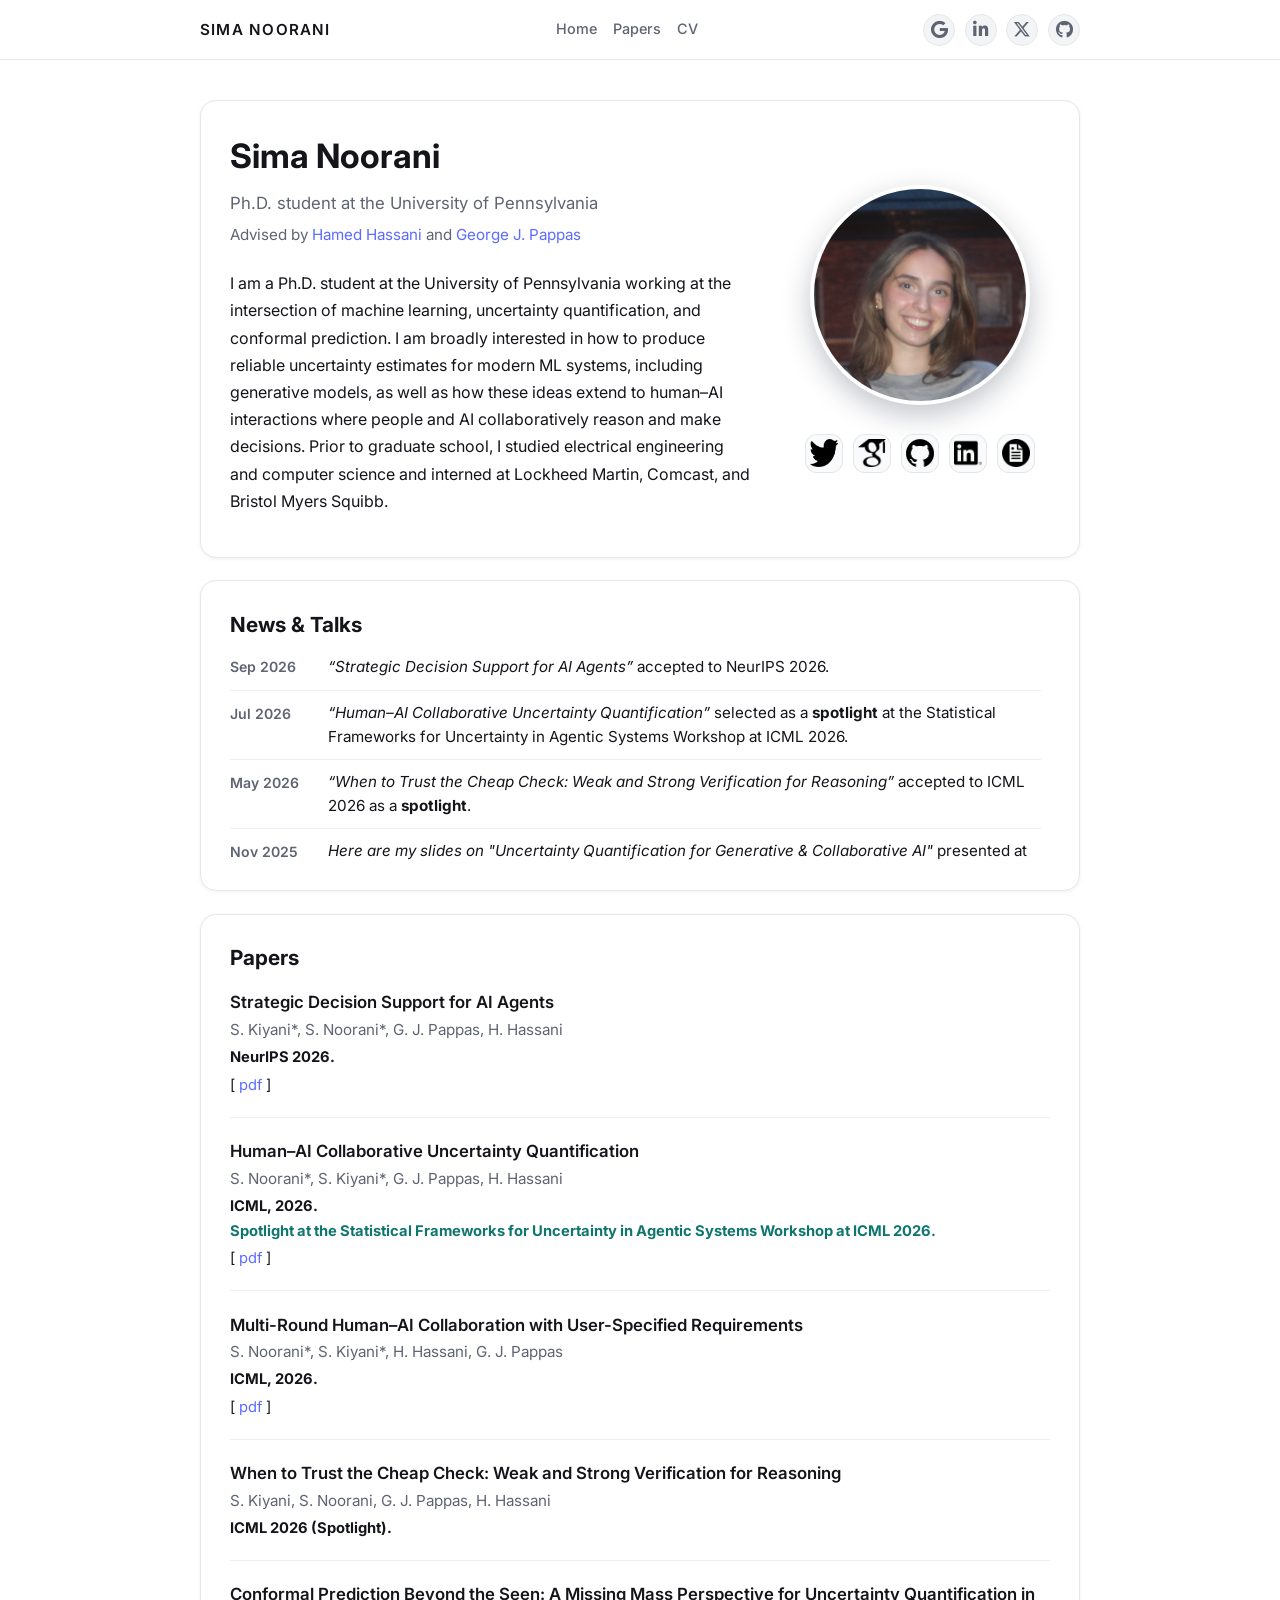
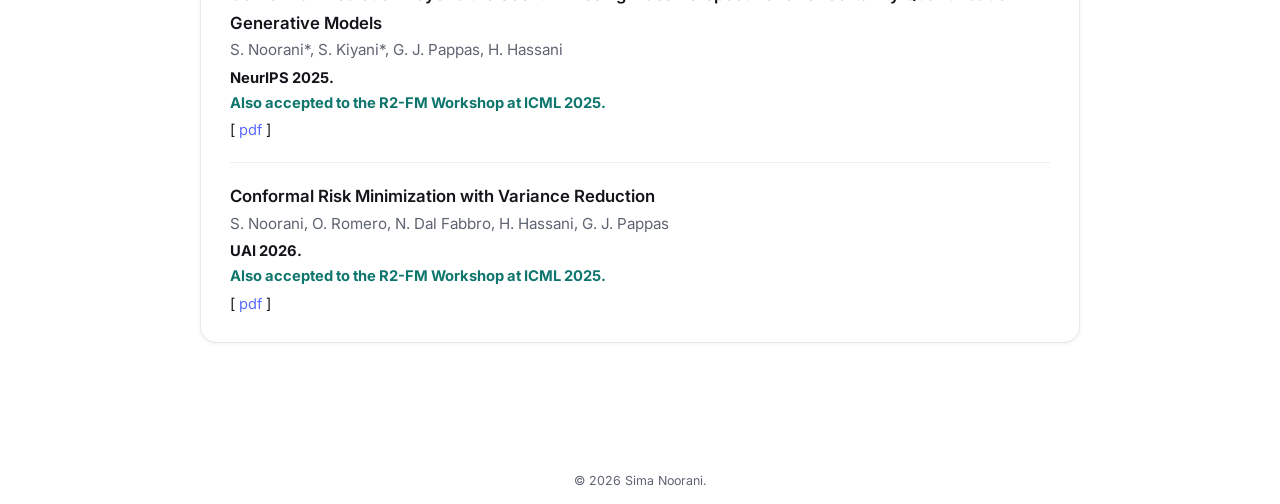
==== index.html @ 21242e26 "Refactor index.html by removing inline styles Removed inline styles for paper venue lines and update" ====
<!DOCTYPE html>
<html lang="en">
<head>
<meta name="google-site-verification" content="t_EoOr1tFSF39oSgZmfVTZ5byvdVg9xthSJynylYc_w" />
<meta charset="UTF-8" />
<title>Sima Noorani – AI/ML PhD Student</title>
<meta name="viewport" content="width=device-width, initial-scale=1" />
<meta name="description" content="Personal website of Sima Noorani, PhD student in AI/ML at the University of Pennsylvania." />

<link rel="stylesheet" href="styles.css" />

<!-- fonts & icons -->
<link rel="preconnect" href="https://fonts.googleapis.com" />
<link rel="preconnect" href="https://fonts.gstatic.com" crossorigin />
<link href="https://fonts.googleapis.com/css2?family=Inter:wght@300;400;500;600;700&display=swap" rel="stylesheet" />
<link
  rel="stylesheet"
  href="https://cdnjs.cloudflare.com/ajax/libs/font-awesome/6.5.1/css/all.min.css"
  integrity="sha512-DTOQO9RWCH3ppGqcWaEA1BIZOC6xxalwEsw9c2QQeAIftl+Vegovlnee1c9QX4TctnWMn13Z5fgx5w4nXW/5xg=="
  crossorigin="anonymous"
  referrerpolicy="no-referrer"
/>
</head>

<body>
<header class="site-header">
  <div class="container header-inner">
    <div class="site-name">Sima Noorani</div>

    <nav class="main-nav">
      <a href="index.html">Home</a>
      <a href="papers/">Papers</a>
      <a href="files/cv.pdf" target="_blank" rel="noopener">CV</a>
    </nav>

    <div class="social">
      <!-- TODO: put your real links below -->
      <a href="https://scholar.google.com/" target="_blank" rel="noopener" aria-label="Google Scholar">
        <i class="fa-brands fa-google"></i>
      </a>
      <a href="https://www.linkedin.com/" target="_blank" rel="noopener" aria-label="LinkedIn">
        <i class="fa-brands fa-linkedin-in"></i>
      </a>
      <a href="https://twitter.com/" target="_blank" rel="noopener" aria-label="Twitter / X">
        <i class="fa-brands fa-x-twitter"></i>
      </a>
      <a href="https://github.com/nooranisima" target="_blank" rel="noopener" aria-label="GitHub">
        <i class="fa-brands fa-github"></i>
      </a>
    </div>
  </div>
</header>

<main>
  <div class="container page-panel">

    <div class="hero">
      <div class="hero-layout">

        <!-- LEFT: text / bio -->
        <div class="hero-text">
          <h1>Sima Noorani</h1>

          <div class="subtitle">
            Ph.D. student at the University of Pennsylvania
          </div>

          <div class="advisors">
            Advised by
            <a href="https://www.seas.upenn.edu/~hassani/" target="_blank" rel="noopener">Hamed Hassani</a>
            and
            <a href="https://www.georgejpappas.org/" target="_blank" rel="noopener">George J. Pappas</a>
          </div>

          <p class="bio">
            I am a Ph.D. student at the University of Pennsylvania working at the intersection of
            machine learning, uncertainty quantification, and conformal prediction. I am broadly
            interested in how to produce reliable uncertainty estimates for modern ML systems,
            including generative models, as well as how these ideas extend to human–AI interactions
            where people and AI collaboratively reason and make decisions. Prior to graduate school,
            I studied electrical engineering and computer science and interned at Lockheed Martin,
            Comcast, and Bristol Myers Squibb.
          </p>
        </div>

        <!-- RIGHT: photo + icon links -->
        <div class="hero-photo-column">
          <!-- make sure img/sima.jpg exists and is your actual headshot -->
          <img src="img/photo.jpg" alt="Portrait of Sima Noorani" class="hero-photo" />

          <div class="hero-links">
            <!-- Twitter -->
            <a href="https://twitter.com/NooraniSimaa" target="_blank" rel="noopener" aria-label="Twitter / X">
              <img src="img/icons/twitter-black.png" alt="Twitter icon" />
            </a>

            <!-- Google Scholar -->
            <a href="https://scholar.google.com/citations?hl=en&user=eRwGoqEAAAAJ" target="_blank" rel="noopener" aria-label="Google Scholar">
              <img src="img/icons/scholar-black.png" alt="Google Scholar icon" />
            </a>

            <!-- GitHub -->
            <a href="https://github.com/nooranisima" target="_blank" rel="noopener" aria-label="GitHub">
              <img src="img/icons/github-black.png" alt="GitHub icon" />
            </a>

            <!-- LinkedIn -->
            <a href="https://www.linkedin.com/in/sima-noorani-467480182/" target="_blank" rel="noopener" aria-label="LinkedIn">
              <img src="img/icons/linkedin-black.png" alt="LinkedIn icon" />
            </a>

            <!-- CV -->
            <a href="files/cv.pdf" target="_blank" rel="noopener" aria-label="CV" class="cv-pill">
              <img src="img/icons/pdf-black.png" alt="CV icon" />
            </a>
          </div>
        </div>

      </div>
    </div>

    <!-- NEWS & TALKS (newest first, scrollable box) -->
    <section class="home-news">
      <h2>News &amp; Talks</h2>

      <ul class="news-list">

        <li class="news-item">
          <span class="news-date">Sep 2026</span>
          <span class="news-text">
            <em>“Strategic Decision Support for AI Agents”</em> accepted to NeurIPS 2026.
          </span>
        </li>

        <li class="news-item">
          <span class="news-date">Jul 2026</span>
          <span class="news-text">
            <em>“Human–AI Collaborative Uncertainty Quantification”</em> selected as a
            <strong>spotlight</strong> at the Statistical Frameworks for Uncertainty in Agentic Systems
            Workshop at ICML 2026.
          </span>
        </li>

        <li class="news-item">
          <span class="news-date">May 2026</span>
          <span class="news-text">
            <em>“When to Trust the Cheap Check: Weak and Strong Verification for Reasoning”</em> accepted to
            ICML 2026 as a <strong>spotlight</strong>.
          </span>
        </li>

        <li class="news-item">
          <span class="news-date">Nov 2025</span>
          <span class="news-text">
            <em>Here are my slides on "Uncertainty Quantification for Generative &amp; Collaborative AI"</em> presented at Max Planck Institute for Software Systems.
            <a href="files/slides/cpq-hai-max-planck-nov-2025.pdf" target="_blank" rel="noopener">slides</a>
          </span>
        </li>

        <li class="news-item">
          <span class="news-date">Nov 2025</span>
          <span class="news-text">
            Here are my slides on <em>“Human–AI Collaborative Uncertainty Quantification”</em> presented at the
            Berkeley ANSR Reading Group.
            <a href="files/slides/hai-berkeley-ansr-nov-2025.pdf" target="_blank" rel="noopener">slides</a>
          </span>
        </li>

        <li class="news-item">
          <span class="news-date">Oct 2025</span>
          <span class="news-text">
            <em>“Conformal Prediction Beyond the Seen”</em> accepted to
            NeurIPS 2025.
            <a href="https://neurips.cc/virtual/2025/loc/san-diego/poster/118606"
               target="_blank" rel="noopener">SlidesLive</a>
          </span>
        </li>

        <!-- To add a new talk/news item, copy-paste one <li> and edit the date/text/slide link.
             Put the newest items at the top. -->

      </ul>
    </section>

    <!-- PAPERS (newest first, no scrolling) -->
    <section class="home-papers">
      <h2>Papers</h2>

      <div class="papers-list">

        <!-- ===== Strategic Decision Support for AI Agents ===== -->
        <div class="paper-item">
          <div class="paper-text">
            <div class="paper-title">
              Strategic Decision Support for AI Agents
            </div>
            <div class="paper-authors">
              S. Kiyani*, <span class="me">S. Noorani</span>*, G. J. Pappas, H. Hassani
            </div>
            <div class="paper-conf">
              NeurIPS 2026.
            </div>
            <!-- If it was also at a workshop, uncomment and edit:
            <div class="paper-workshop">
              Workshop name here.
            </div>
            -->
            <div class="paper-links-line">
              <span class="paper-links">
                [<a href="https://arxiv.org/pdf/2606.12587" target="_blank" rel="noopener">pdf</a>]
              </span>
            </div>
          </div>
        </div>

        <!-- ===== Human–AI Collaborative UQ ===== -->
        <div class="paper-item">
          <div class="paper-text">
            <div class="paper-title">
              Human–AI Collaborative Uncertainty Quantification
            </div>
            <div class="paper-authors">
              <span class="me">S. Noorani</span>*, S. Kiyani*, G. J. Pappas, H. Hassani
            </div>
            <div class="paper-conf">
              ICML, 2026.
            </div>
            <div class="paper-workshop">
              Spotlight at the Statistical Frameworks for Uncertainty in Agentic Systems Workshop at ICML 2026.
            </div>
            <div class="paper-links-line">
              <span class="paper-links">
                [<a href="https://www.arxiv.org/pdf/2510.23476.pdf" target="_blank" rel="noopener">pdf</a>]
              </span>
            </div>
          </div>
        </div>

        <!-- ===== Multi-Round Human–AI Collaboration ===== -->
        <div class="paper-item">
          <div class="paper-text">
            <div class="paper-title">
              Multi-Round Human–AI Collaboration with User-Specified Requirements
            </div>
            <div class="paper-authors">
              <span class="me">S. Noorani</span>*, S. Kiyani*, H. Hassani, G. J. Pappas
            </div>
            <div class="paper-conf">
              ICML, 2026.
            </div>
            <!-- If it was also at a workshop, uncomment and edit the next 3 lines:
            <div class="paper-workshop">
              Workshop name here at ICML 2026.
            </div>
            -->
            <div class="paper-links-line">
              <span class="paper-links">
                [<a href="https://arxiv.org/pdf/2602.17646" target="_blank" rel="noopener">pdf</a>]
              </span>
            </div>
          </div>
        </div>

        <!-- ===== When to Trust the Cheap Check ===== -->
        <div class="paper-item">
          <div class="paper-text">
            <div class="paper-title">
              When to Trust the Cheap Check: Weak and Strong Verification for Reasoning
            </div>
            <div class="paper-authors">
              S. Kiyani, <span class="me">S. Noorani</span>, G. J. Pappas, H. Hassani
            </div>
            <div class="paper-conf">
              ICML 2026 (Spotlight).
            </div>
            <!-- Add a pdf link here once you have one:
            <div class="paper-links-line">
              <span class="paper-links">[<a href="LINK" target="_blank" rel="noopener">pdf</a>]</span>
            </div>
            -->
          </div>
        </div>

        <!-- ===== Conformal Prediction Beyond the Seen ===== -->
        <div class="paper-item">
          <div class="paper-text">
            <div class="paper-title">
              Conformal Prediction Beyond the Seen: A Missing Mass Perspective for Uncertainty Quantification in Generative Models
            </div>
            <div class="paper-authors">
              <span class="me">S. Noorani</span>*, S. Kiyani*, G. J. Pappas, H. Hassani
            </div>
            <div class="paper-conf">
              NeurIPS 2025.
            </div>
            <div class="paper-workshop">
              Also accepted to the R2-FM Workshop at ICML 2025.
            </div>
            <div class="paper-links-line">
              <span class="paper-links">
                [<a href="https://arxiv.org/pdf/2506.05497.pdf" target="_blank" rel="noopener">pdf</a>]
              </span>
            </div>
          </div>
        </div>

        <!-- ===== Conformal Risk Minimization with Variance Reduction ===== -->
        <div class="paper-item">
          <div class="paper-text">
            <div class="paper-title">
              Conformal Risk Minimization with Variance Reduction
            </div>
            <div class="paper-authors">
              <span class="me">S. Noorani</span>, O. Romero, N. Dal Fabbro, H. Hassani, G. J. Pappas
            </div>
            <div class="paper-conf">
              UAI 2026.
            </div>
            <div class="paper-workshop">
              Also accepted to the R2-FM Workshop at ICML 2025.
            </div>
            <div class="paper-links-line">
              <span class="paper-links">
                [<a href="https://arxiv.org/pdf/2411.01696.pdf" target="_blank" rel="noopener">pdf</a>]
              </span>
            </div>
          </div>
        </div>

      </div>
    </section>

  </div>
</main>

<footer>
  &copy; <span id="year"></span> Sima Noorani.
</footer>

<script>
  document.getElementById("year").textContent = new Date().getFullYear();
</script>
</body>
</html>
---- styles.css ----
:root {
  --accent: #5b6cff;
  --text-main: #14151a;
  --text-muted: #5f6472;
  --border: #e5e7eb;
  --workshop: #0f766e;
  --max-width: 880px;
}

* {
  box-sizing: border-box;
}

html {
  scroll-behavior: smooth;
}

body {
  margin: 0;
  font-family: "Inter", system-ui, -apple-system, BlinkMacSystemFont, "Segoe UI", sans-serif;
  color: var(--text-main);
  line-height: 1.7;
  min-height: 100vh;
  background: #ffffff;
}

a {
  color: var(--accent);
  text-decoration: none;
}

a:hover {
  text-decoration: underline;
}

/* ---------- Layout ---------- */

.container {
  max-width: var(--max-width);
  margin: 0 auto;
  padding: 0 1.5rem;
}

.page-panel {
  background: transparent;
  border: none;
  box-shadow: none;
  padding: 0.5rem 0 2rem;
}

@media (max-width: 640px) {
  .page-panel {
    padding: 0.5rem 0 1.5rem;
  }
}

/* ---------- Header / nav ---------- */

.site-header {
  position: sticky;
  top: 0;
  z-index: 10;
  background: #ffffff;
  border-bottom: 1px solid var(--border);
}

.header-inner {
  display: flex;
  align-items: center;
  justify-content: space-between;
  gap: 1rem;
  padding: 0.85rem 0;
  flex-wrap: wrap;
}

.site-name {
  font-weight: 600;
  letter-spacing: 0.08em;
  font-size: 0.95rem;
  text-transform: uppercase;
}

.main-nav {
  display: flex;
  gap: 1rem;
  font-size: 0.9rem;
  align-items: center;
  flex-wrap: wrap;
}

.main-nav a {
  color: var(--text-muted);
  font-weight: 500;
}

.main-nav a:hover {
  color: var(--text-main);
  text-decoration: none;
}

.social {
  display: flex;
  gap: 0.6rem;
  font-size: 1.1rem;
}

.social a {
  width: 2rem;
  height: 2rem;
  border-radius: 999px;
  display: inline-flex;
  align-items: center;
  justify-content: center;
  background: #f3f4f6;
  border: 1px solid var(--border);
  color: var(--text-muted);
}

.social a:hover {
  background: var(--accent);
  color: #fff;
  text-decoration: none;
}

/* ---------- Main ---------- */

main {
  padding: 2rem 0 3rem;
}

/* ---------- Boxes (hero, news, papers) ---------- */

.hero,
.home-news,
.home-papers {
  background: #ffffff;
  border: 1px solid var(--border);
  border-radius: 16px;
  box-shadow: 0 1px 4px rgba(15, 23, 42, 0.06);
  padding: 1.6rem 1.8rem;
  margin: 0 0 1.4rem 0;
  text-align: left;
}

@media (max-width: 640px) {
  .hero,
  .home-news,
  .home-papers {
    padding: 1.3rem 1.2rem;
  }
}

/* ---------- Hero ---------- */

.hero-layout {
  display: flex;
  align-items: center;
  gap: 2.4rem;
  flex-wrap: wrap;
}

.hero-text {
  flex: 1 1 260px;
}

.hero-photo-column {
  flex: 0 0 260px;
  text-align: center;
}

.hero-photo {
  width: 220px;
  height: 220px;
  border-radius: 50%;
  object-fit: cover;
  border: 4px solid #ffffff;
  box-shadow: 0 10px 28px rgba(15, 23, 42, 0.25);
  background: #ddd;
  margin-bottom: 1.2rem;
}

h1 {
  margin: 0;
  font-size: 2.1rem;
}

.subtitle {
  margin-top: 0.3rem;
  font-size: 1.05rem;
  color: var(--text-muted);
}

.advisors {
  margin-top: 0.3rem;
  font-size: 0.95rem;
  color: var(--text-muted);
}

.advisors a {
  color: var(--accent);
}

.bio {
  margin-top: 1.4rem;
  font-size: 1rem;
  text-align: left;
  max-width: 640px;
}

/* icon row under the photo */

.hero-links {
  display: flex;
  justify-content: center;
  gap: 0.6rem;
  margin-top: 0.1rem;
}

.hero-links img {
  width: 28px;
  height: 28px;
  display: block;
}

.hero-links a {
  width: 2.4rem;
  height: 2.4rem;
  border-radius: 0.75rem;
  display: inline-flex;
  align-items: center;
  justify-content: center;
  border: 1px solid rgba(0, 0, 0, 0.08);
  background: rgba(249, 250, 251, 0.96);
  color: #4b5563;
  font-size: 1.15rem;
}

.hero-links a.cv-pill {
  font-size: 0.9rem;
  font-weight: 600;
  letter-spacing: 0.04em;
  text-transform: uppercase;
}

.hero-links a:hover {
  background: var(--accent);
  color: #fff;
}

@media (max-width: 700px) {
  .hero-layout {
    flex-direction: column-reverse;
    text-align: center;
  }
  .hero-text {
    text-align: center;
  }
  .bio {
    text-align: left;
    margin-left: auto;
    margin-right: auto;
  }
}

/* ---------- News & Talks (short box, scrolls) ---------- */

.home-news h2,
.home-papers h2 {
  font-size: 1.3rem;
  margin: 0 0 0.8rem 0;
}

.news-list {
  list-style: none;
  margin: 0;
  padding: 0 0.6rem 0 0;
  max-height: 210px;      /* change this number to make the box taller/shorter */
  overflow-y: auto;
  scrollbar-width: thin;
}

.news-item {
  display: flex;
  gap: 1rem;
  align-items: flex-start;
  padding: 0.65rem 0;
  border-bottom: 1px solid #f0f0f2;
}

.news-item:first-child {
  padding-top: 0;
}

.news-item:last-child {
  border-bottom: none;
}

.news-date {
  flex: 0 0 82px;
  font-size: 0.88rem;
  font-weight: 600;
  color: var(--text-muted);
  white-space: nowrap;
  padding-top: 0.05rem;
}

.news-text {
  flex: 1;
  font-size: 0.95rem;
  line-height: 1.55;
}

/* links in News & Talks */
.home-news .news-text a {
  color: var(--accent);
  text-decoration: underline;
  font-weight: 500;
}

.home-news .news-text a:hover {
  opacity: 0.8;
}

/* ---------- Papers (no scrolling, box grows) ---------- */

.papers-wrapper {
  padding-top: 0.5rem;
}

.papers-intro {
  margin-bottom: 2rem;
}

.papers-list {
  margin-top: 0.4rem;
}

.paper-item {
  display: flex;
  gap: 1.1rem;
  align-items: flex-start;
}

.paper-item + .paper-item {
  margin-top: 1.2rem;
  padding-top: 1.2rem;
  border-top: 1px solid #f0f0f2;
}

.paper-figure {
  flex: 0 0 220px;
  margin-right: 1rem;
}

.paper-figure img {
  width: 100%;
  max-width: 260px;
  border-radius: 18px;
  display: block;
  box-shadow: 0 16px 40px rgba(15, 23, 42, 0.28);
}

@media (max-width: 700px) {
  .paper-item {
    flex-direction: column;
  }
  .paper-figure {
    margin-right: 0;
    margin-bottom: 0.75rem;
    align-self: center;
  }
}

.paper-thumb {
  width: 80px;
  height: 80px;
  border-radius: 14px;
  object-fit: cover;
  flex-shrink: 0;
  background: #ddd;
  box-shadow: 0 8px 18px rgba(15, 23, 42, 0.18);
}

.paper-text {
  flex: 1;
}

.paper-title {
  font-weight: 600;
  font-size: 1.05rem;
}

.paper-authors {
  font-size: 0.95rem;
  color: var(--text-muted);
}

/* my name: plain, no highlight */
.paper-authors .me {
  font-weight: inherit;
  color: inherit;
}

/* conference line: bold */
.paper-conf {
  font-size: 0.92rem;
  font-weight: 700;
  color: var(--text-main);
  margin-top: 0.15rem;
}

/* workshop line: bold, different color */
.paper-workshop {
  font-size: 0.92rem;
  font-weight: 700;
  color: var(--workshop);
}

.paper-venue {
  font-size: 0.9rem;
  font-style: italic;
  color: var(--text-muted);
}

.paper-links-line {
  margin-top: 0.15rem;
  font-size: 0.92rem;
}

.paper-links a {
  color: var(--accent);
  font-style: normal;
  margin-left: 0.25rem;
  margin-right: 0.25rem;
}

.paper-links a:hover {
  text-decoration: underline;
}

@media (max-width: 600px) {
  .paper-item {
    flex-direction: row;
  }
}

/* ---------- Footer ---------- */

footer {
  text-align: center;
  font-size: 0.78rem;
  color: var(--text-muted);
  padding: 1.5rem 0 0.8rem;
}
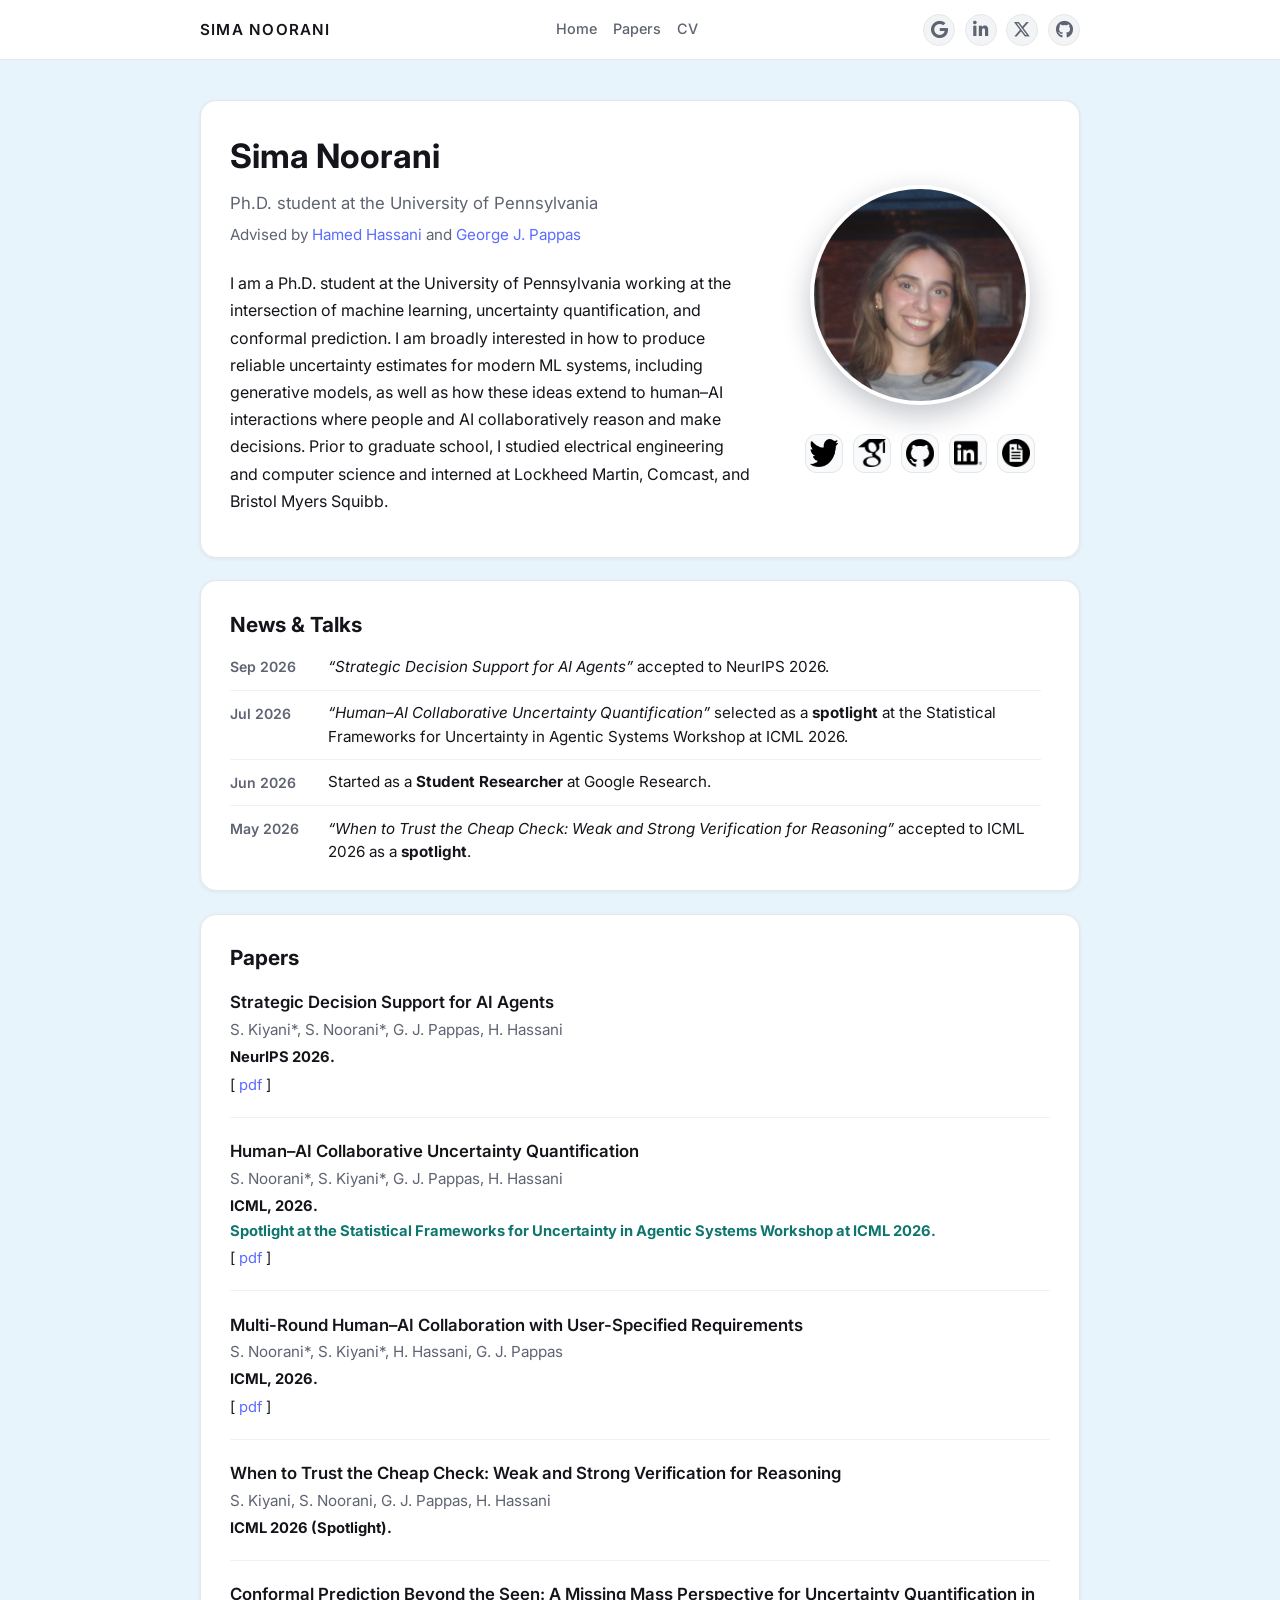
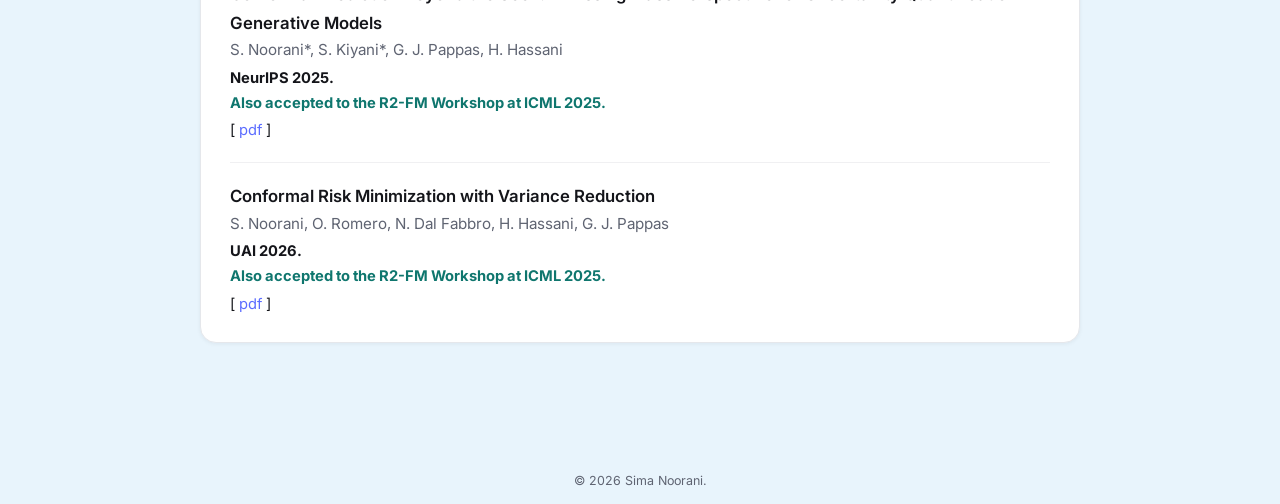
==== commit 903b49ff: "Update index.html" ====
--- a/index.html
+++ b/index.html
@@ -140,6 +140,12 @@
             Workshop at ICML 2026.
           </span>
         </li>
+        <li class="news-item">
+          <span class="news-date">Jun 2026</span>
+          <span class="news-text">
+            Started as a <strong>Student Researcher</strong> at Google Research.
+          </span>
+        </li>
 
         <li class="news-item">
           <span class="news-date">May 2026</span>
--- a/styles.css
+++ b/styles.css
@@ -5,6 +5,7 @@
   --border: #e5e7eb;
   --workshop: #0f766e;
   --max-width: 880px;
+  --page-bg: #e8f4fc;
 }
 
 * {
@@ -21,7 +22,7 @@
   color: var(--text-main);
   line-height: 1.7;
   min-height: 100vh;
-  background: #ffffff;
+  background: var(--page-bg);
 }
 
 a {
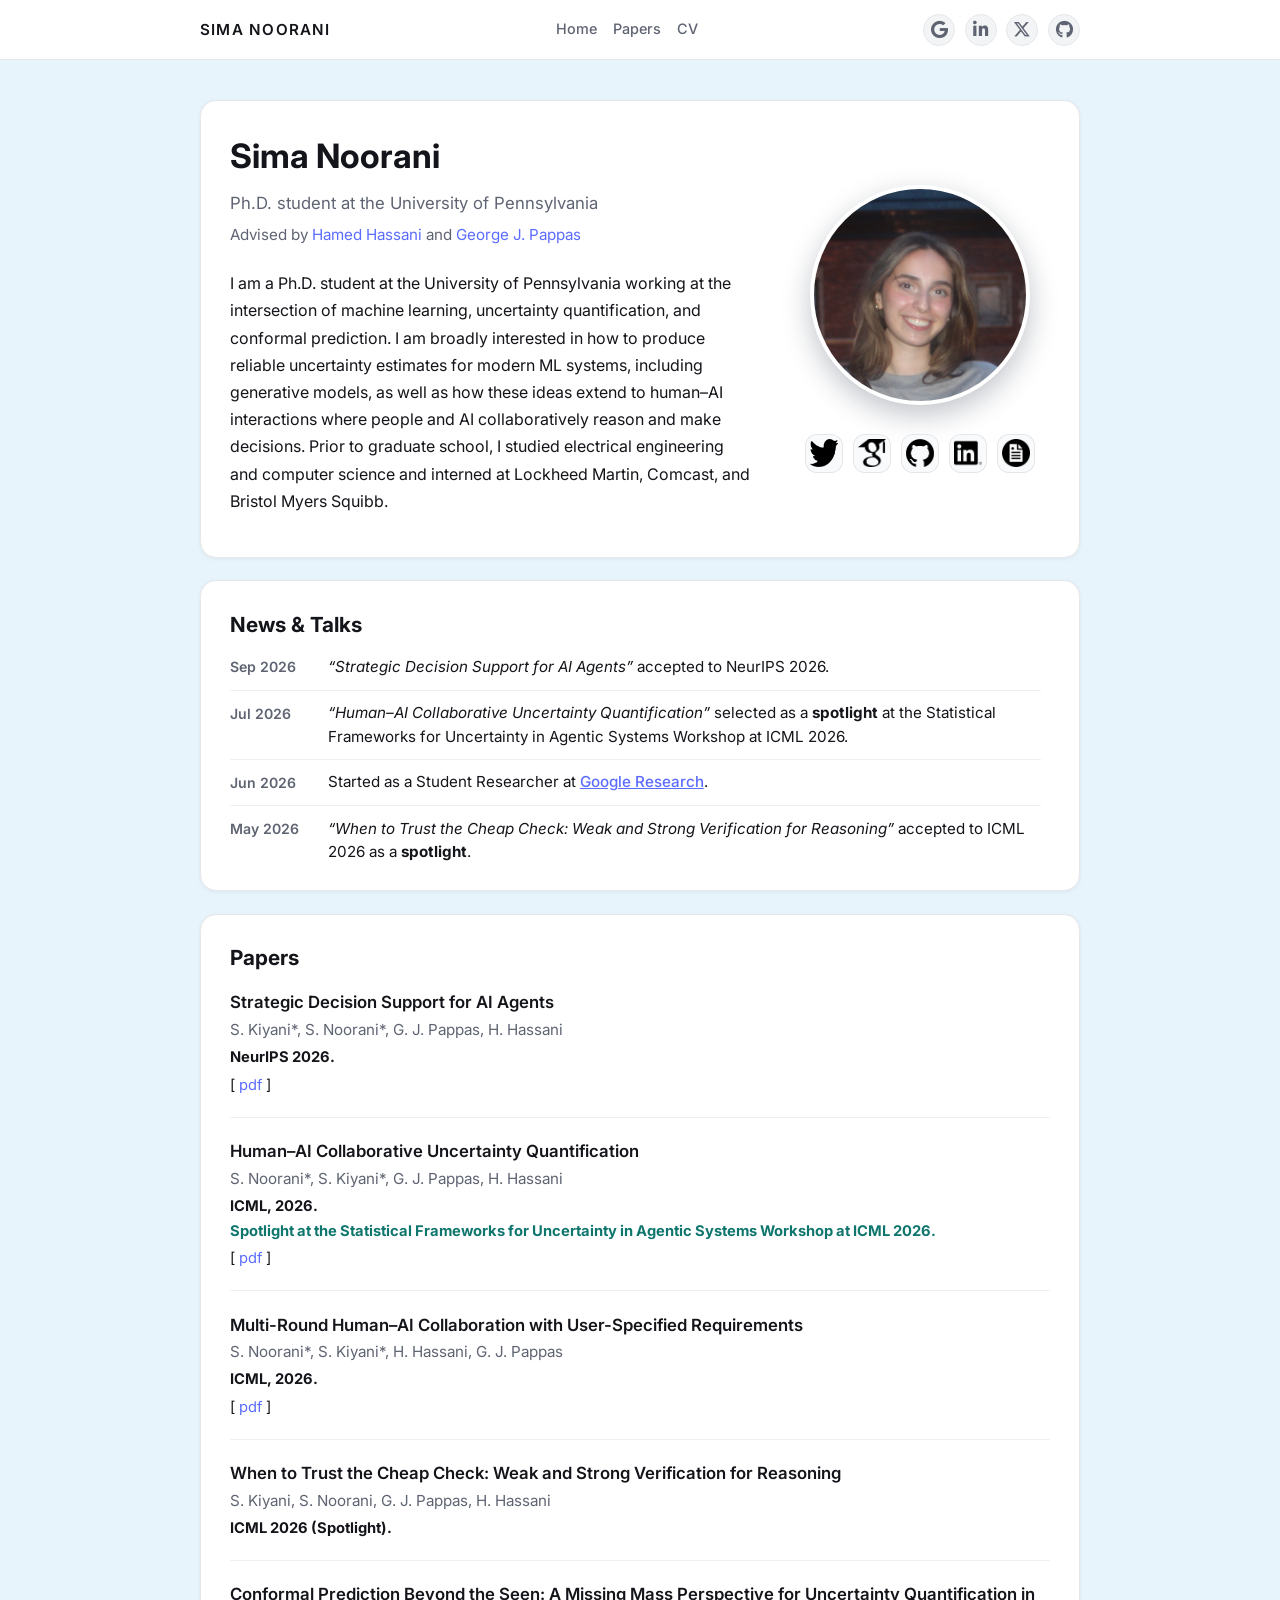
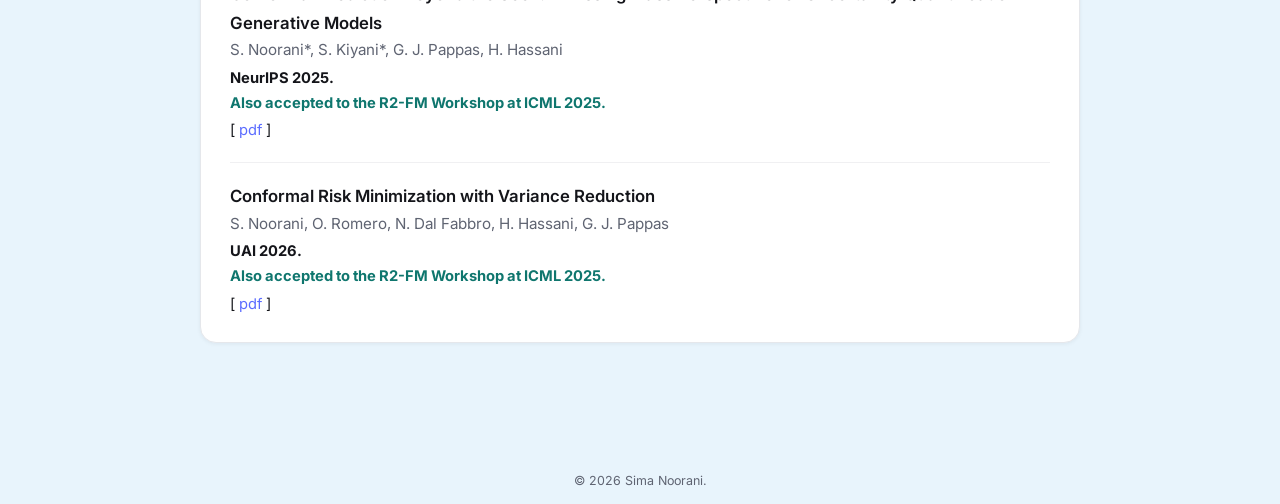
==== commit 22449c74: "Update news item with link to Google Research" ====
--- a/index.html
+++ b/index.html
@@ -143,7 +143,8 @@
         <li class="news-item">
           <span class="news-date">Jun 2026</span>
           <span class="news-text">
-            Started as a <strong>Student Researcher</strong> at Google Research.
+            Started as a Student Researcher at
+            <a href="https://research.google/" target="_blank" rel="noopener">Google Research</a>.
           </span>
         </li>
 
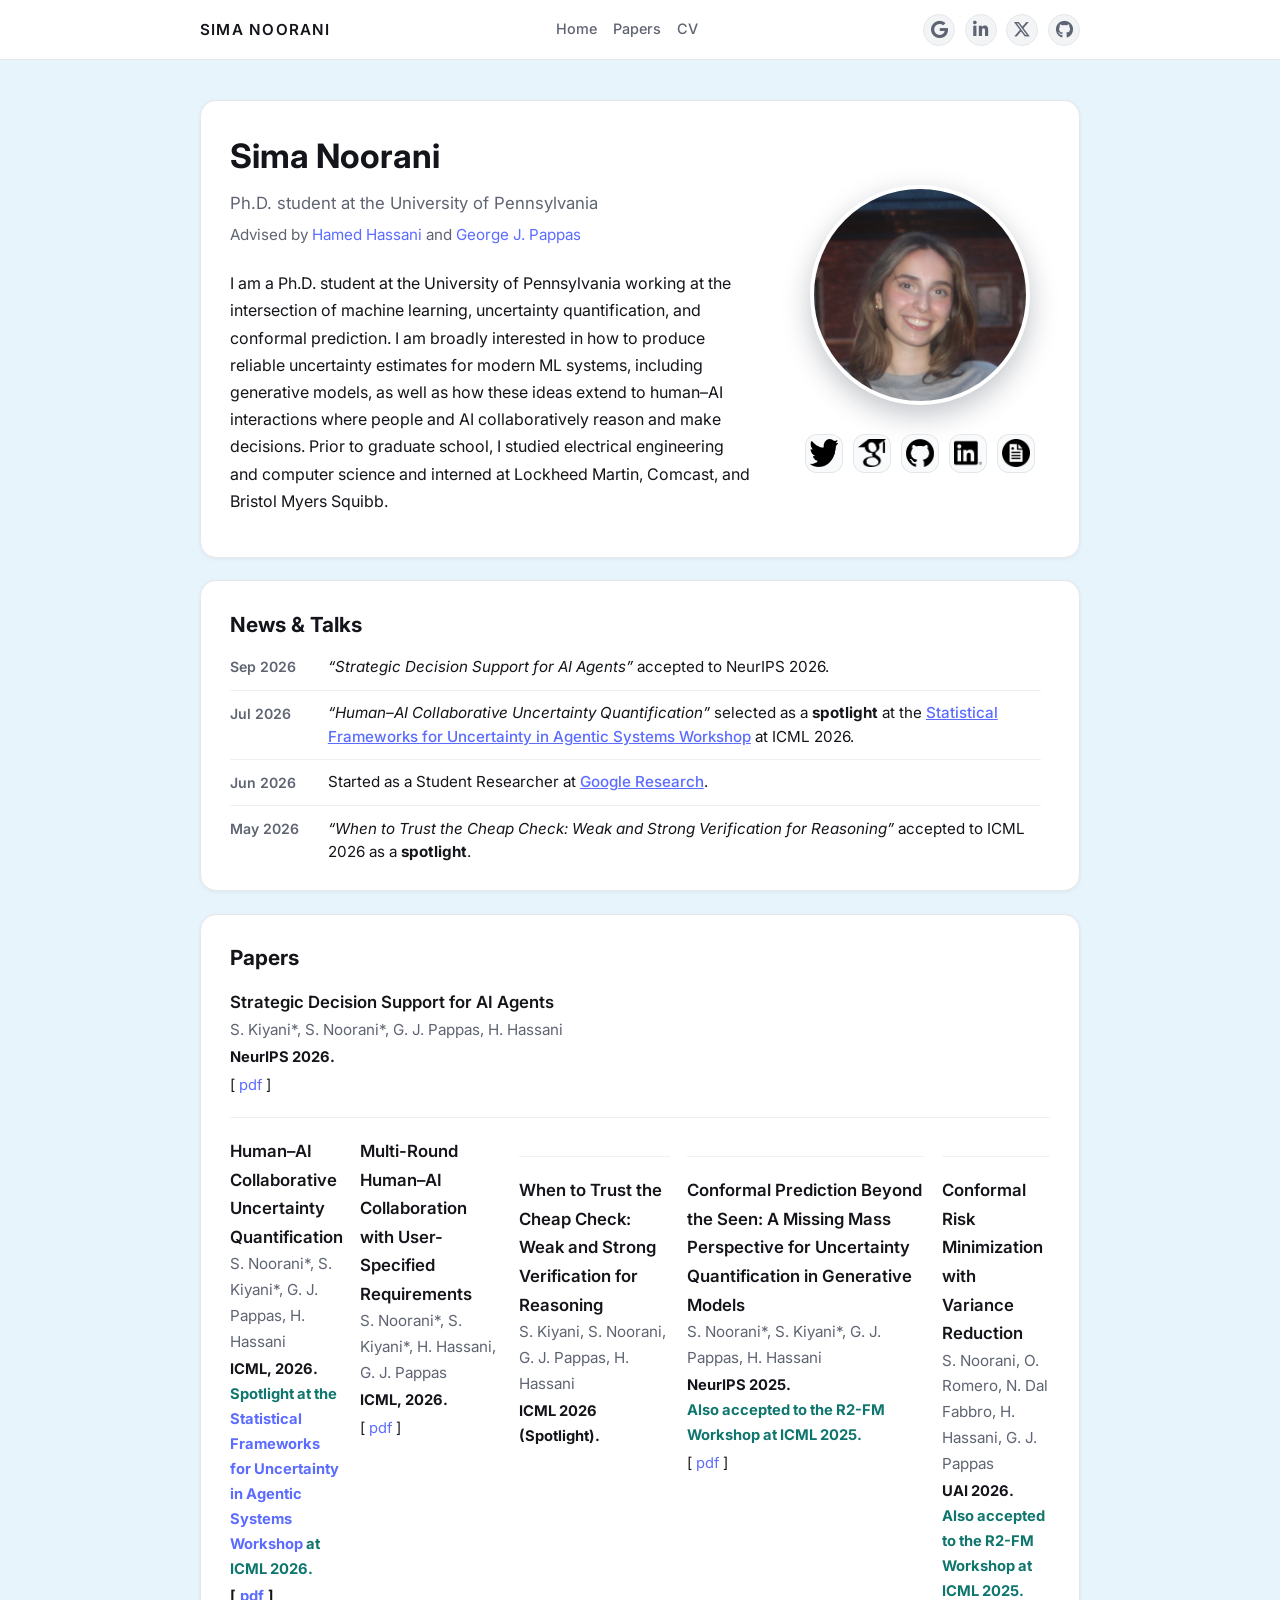
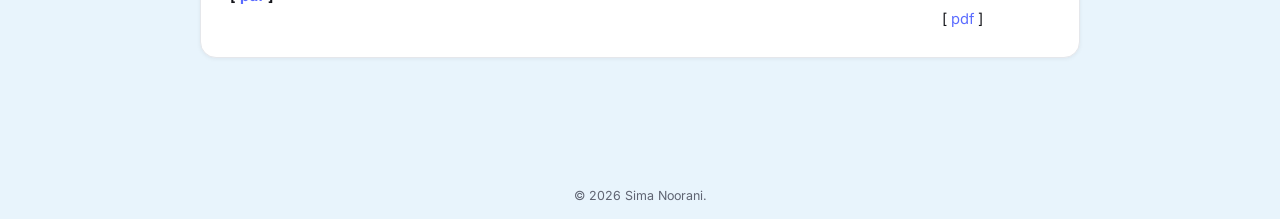
==== commit 3332a6af: "Update workshop references with hyperlinks" ====
--- a/index.html
+++ b/index.html
@@ -136,8 +136,9 @@
           <span class="news-date">Jul 2026</span>
           <span class="news-text">
             <em>“Human–AI Collaborative Uncertainty Quantification”</em> selected as a
-            <strong>spotlight</strong> at the Statistical Frameworks for Uncertainty in Agentic Systems
-            Workshop at ICML 2026.
+            <strong>spotlight</strong> at the
+            <a href="https://agentic-uncertainty-icml2026.github.io/" target="_blank" rel="noopener">Statistical Frameworks for Uncertainty in Agentic Systems Workshop</a>
+            at ICML 2026.
           </span>
         </li>
         <li class="news-item">
@@ -231,9 +232,10 @@
             </div>
             <div class="paper-conf">
               ICML, 2026.
-            </div>
-            <div class="paper-workshop">
-              Spotlight at the Statistical Frameworks for Uncertainty in Agentic Systems Workshop at ICML 2026.
+            <div class="paper-workshop">
+              Spotlight at the
+              <a href="https://agentic-uncertainty-icml2026.github.io/" target="_blank" rel="noopener">Statistical Frameworks for Uncertainty in Agentic Systems Workshop</a>
+              at ICML 2026.
             </div>
             <div class="paper-links-line">
               <span class="paper-links">
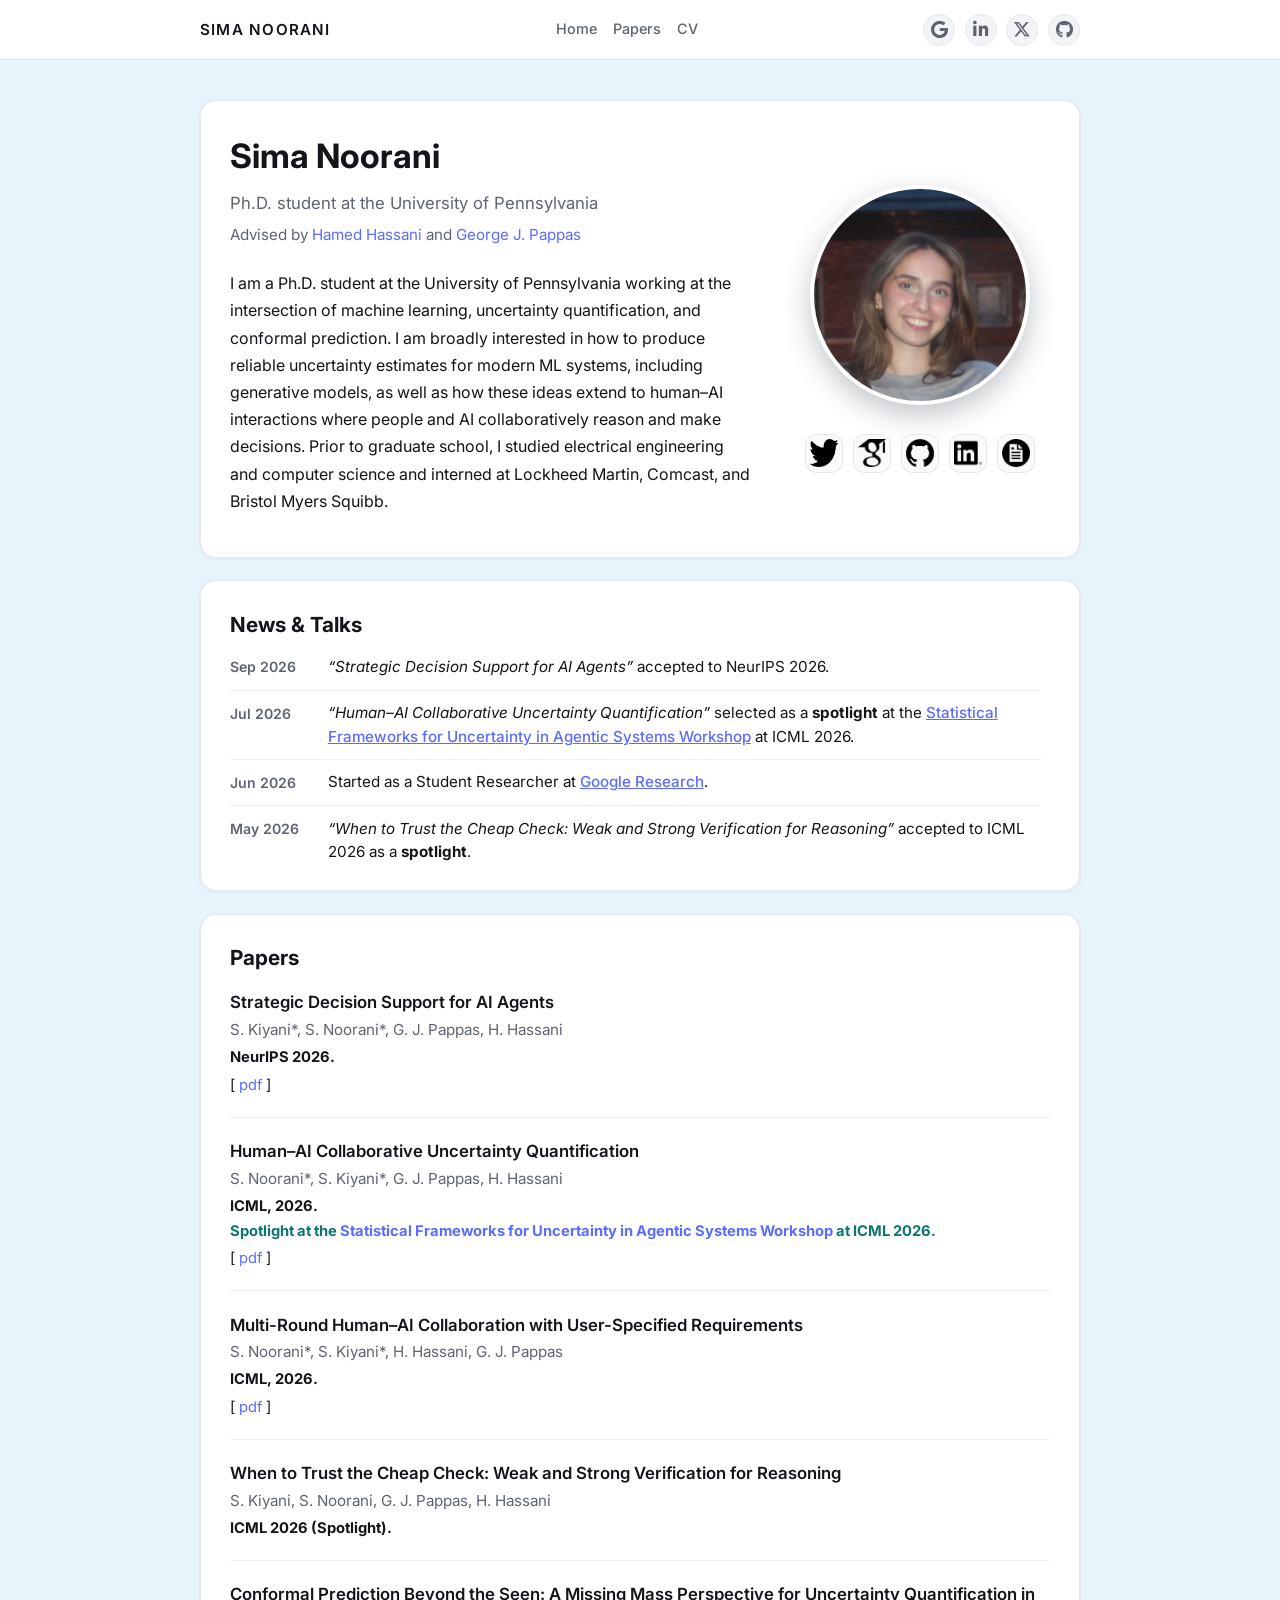
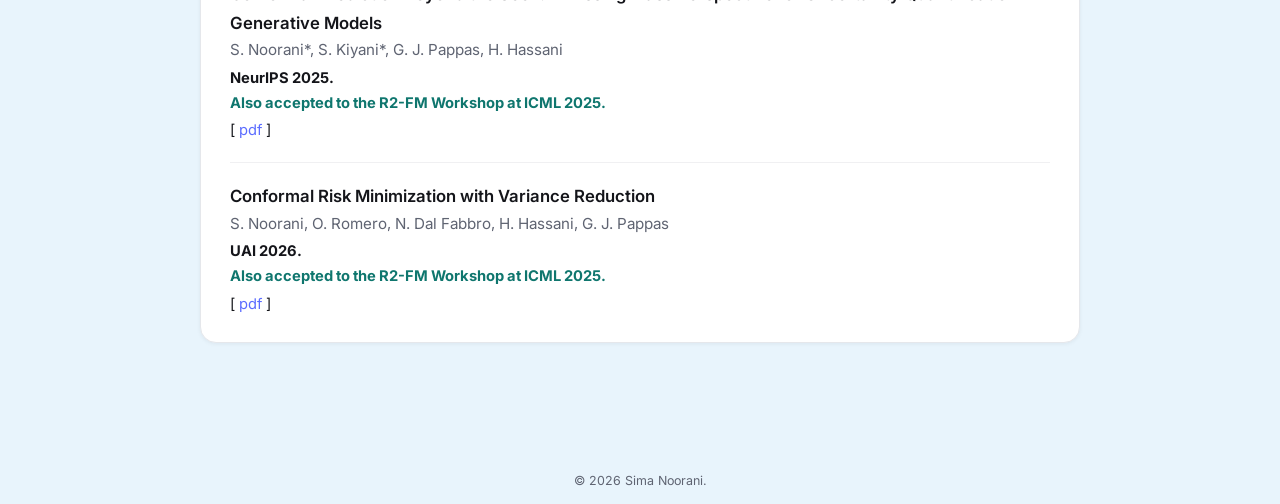
==== commit ed15183b: "Update paper details and workshop link in index.html" ====
--- a/index.html
+++ b/index.html
@@ -232,6 +232,7 @@
             </div>
             <div class="paper-conf">
               ICML, 2026.
+            </div>
             <div class="paper-workshop">
               Spotlight at the
               <a href="https://agentic-uncertainty-icml2026.github.io/" target="_blank" rel="noopener">Statistical Frameworks for Uncertainty in Agentic Systems Workshop</a>
@@ -244,7 +245,6 @@
             </div>
           </div>
         </div>
-
         <!-- ===== Multi-Round Human–AI Collaboration ===== -->
         <div class="paper-item">
           <div class="paper-text">
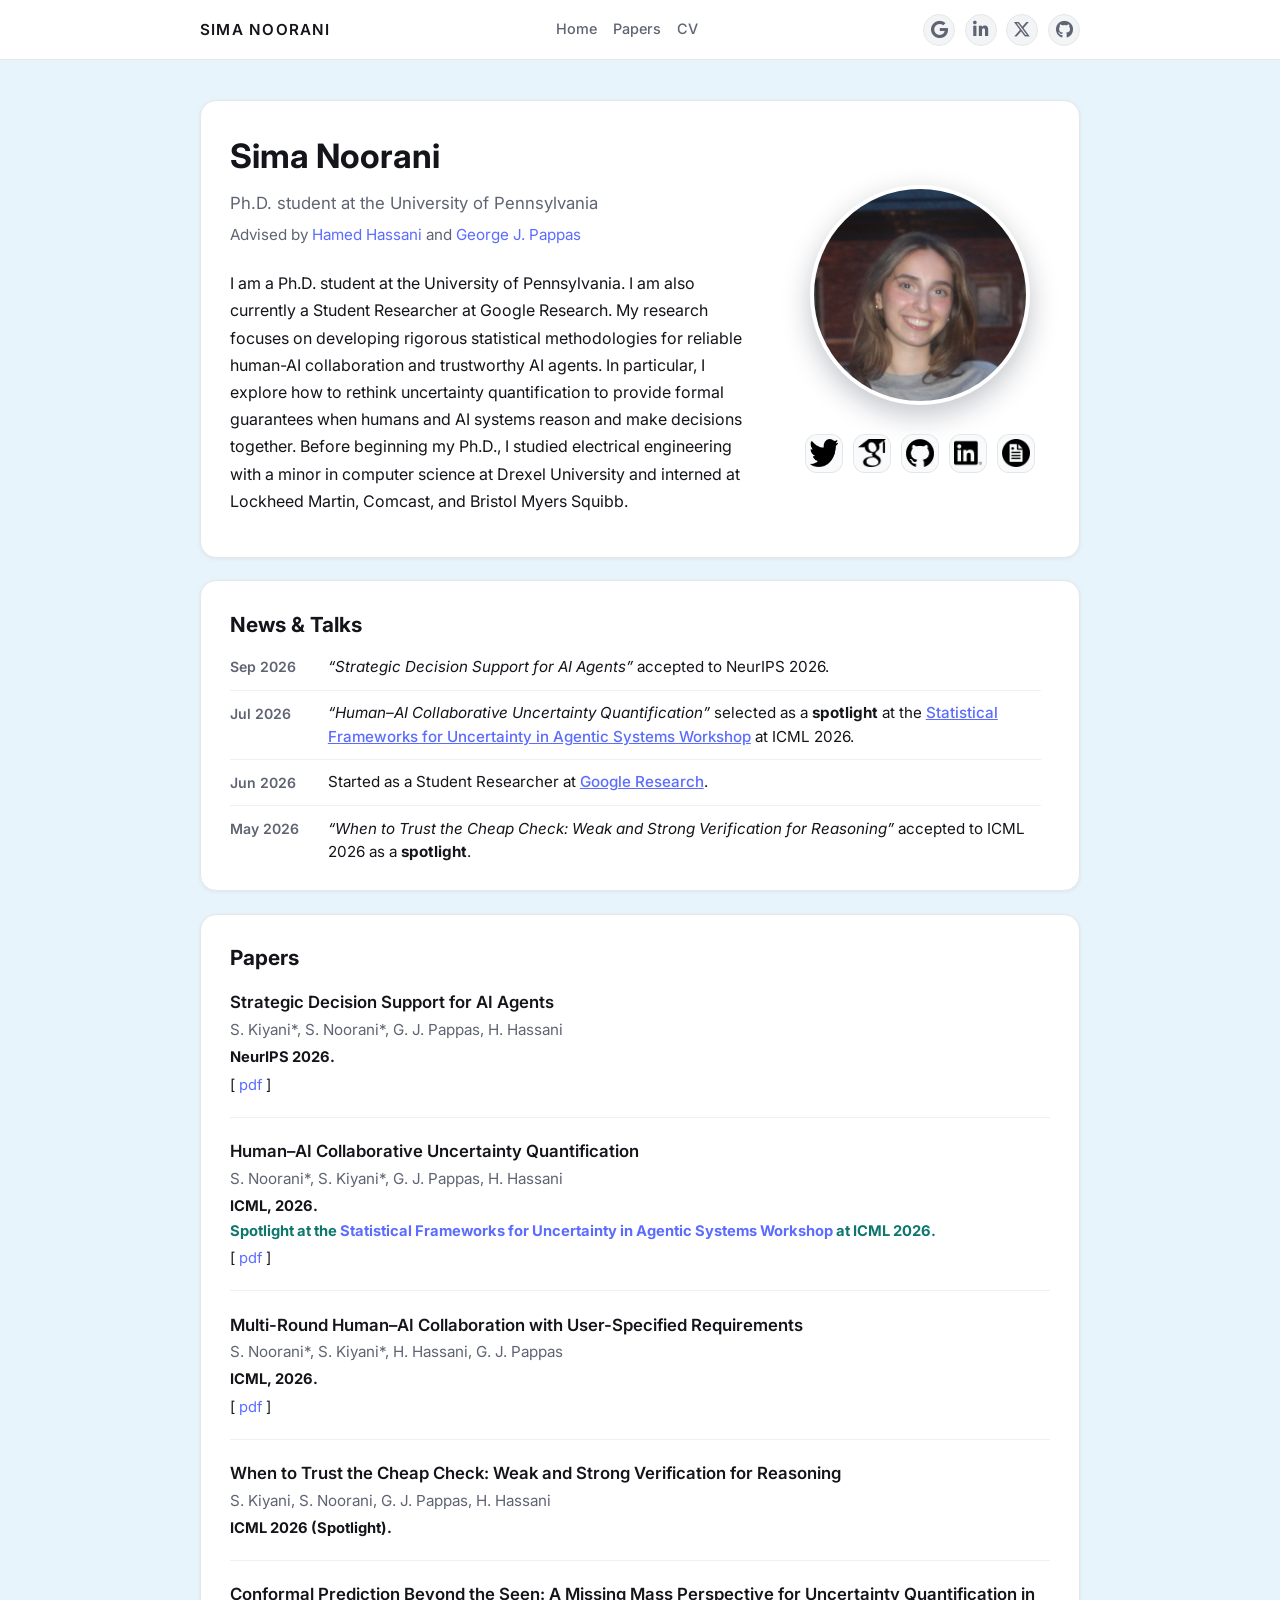
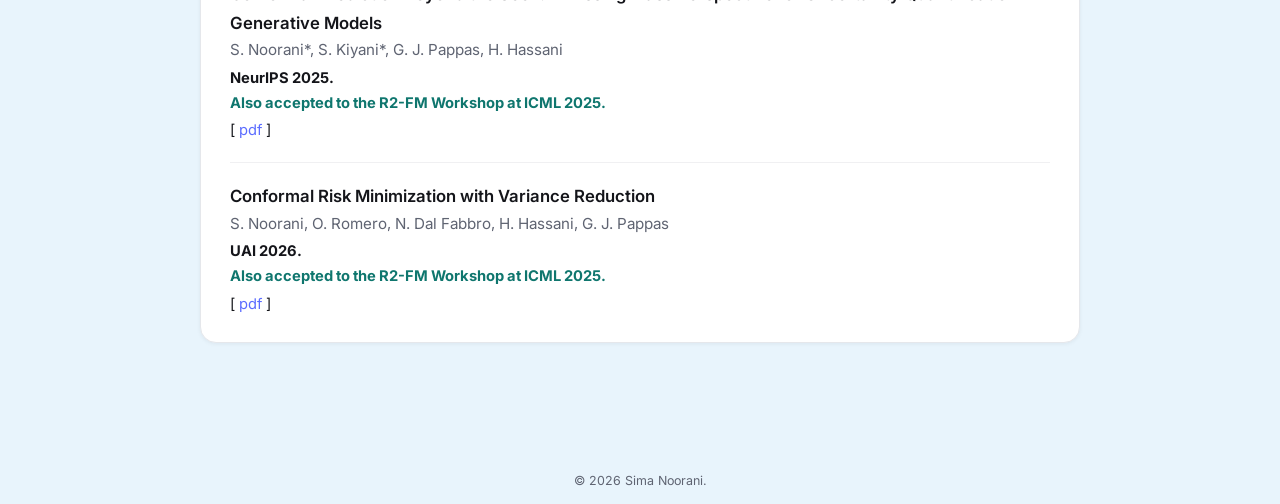
==== commit 51bb7293: "Revise bio in index.html for clarity and updates Updated bio to reflect current position and researc" ====
--- a/index.html
+++ b/index.html
@@ -73,13 +73,10 @@
           </div>
 
           <p class="bio">
-            I am a Ph.D. student at the University of Pennsylvania working at the intersection of
-            machine learning, uncertainty quantification, and conformal prediction. I am broadly
-            interested in how to produce reliable uncertainty estimates for modern ML systems,
-            including generative models, as well as how these ideas extend to human–AI interactions
-            where people and AI collaboratively reason and make decisions. Prior to graduate school,
-            I studied electrical engineering and computer science and interned at Lockheed Martin,
-            Comcast, and Bristol Myers Squibb.
+            I am a Ph.D. student at the University of Pennsylvania. I am also currently a Student Researcher at Google Research. 
+            My research focuses on developing rigorous statistical methodologies for reliable human-AI collaboration and trustworthy AI agents.
+            In particular, I explore how to rethink uncertainty quantification to provide formal guarantees when humans and AI systems reason and make decisions together.
+            Before beginning my Ph.D., I studied electrical engineering with a minor in computer science at Drexel University and interned at Lockheed Martin, Comcast, and Bristol Myers Squibb.
           </p>
         </div>
 
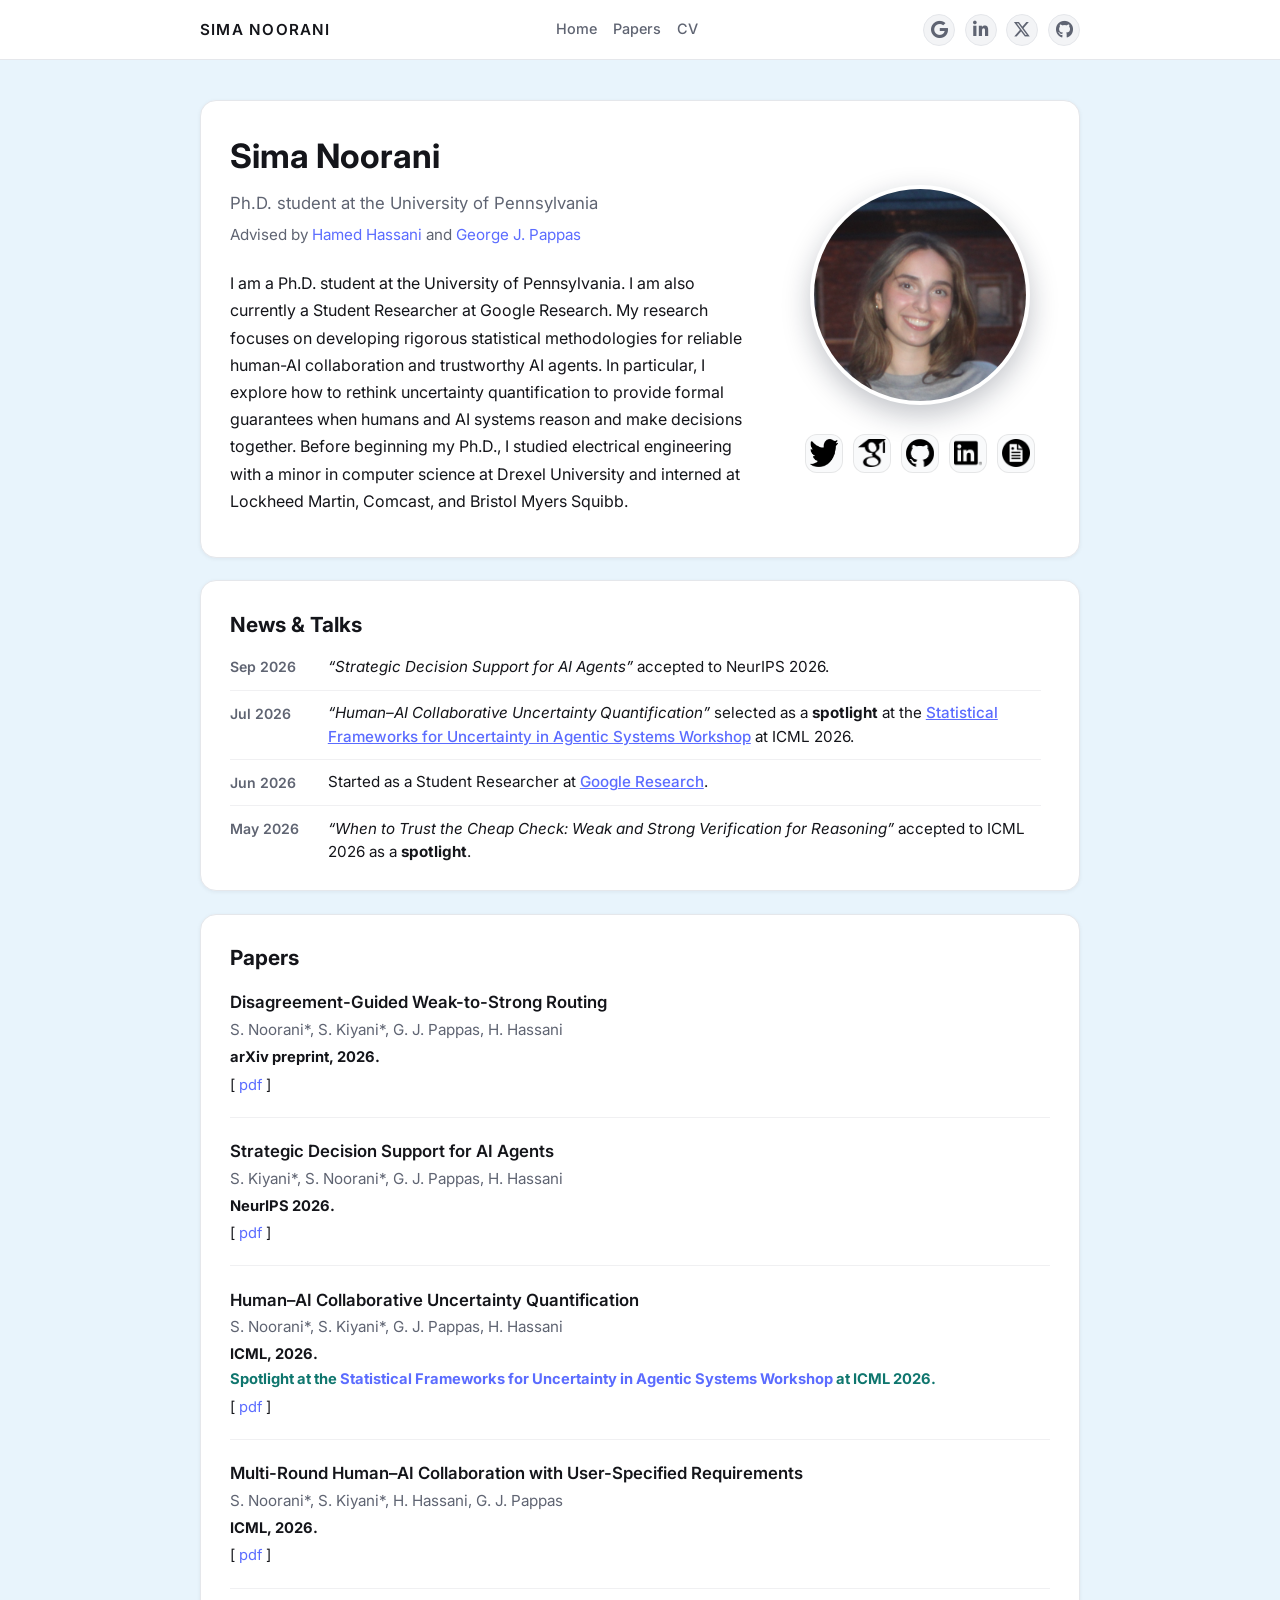
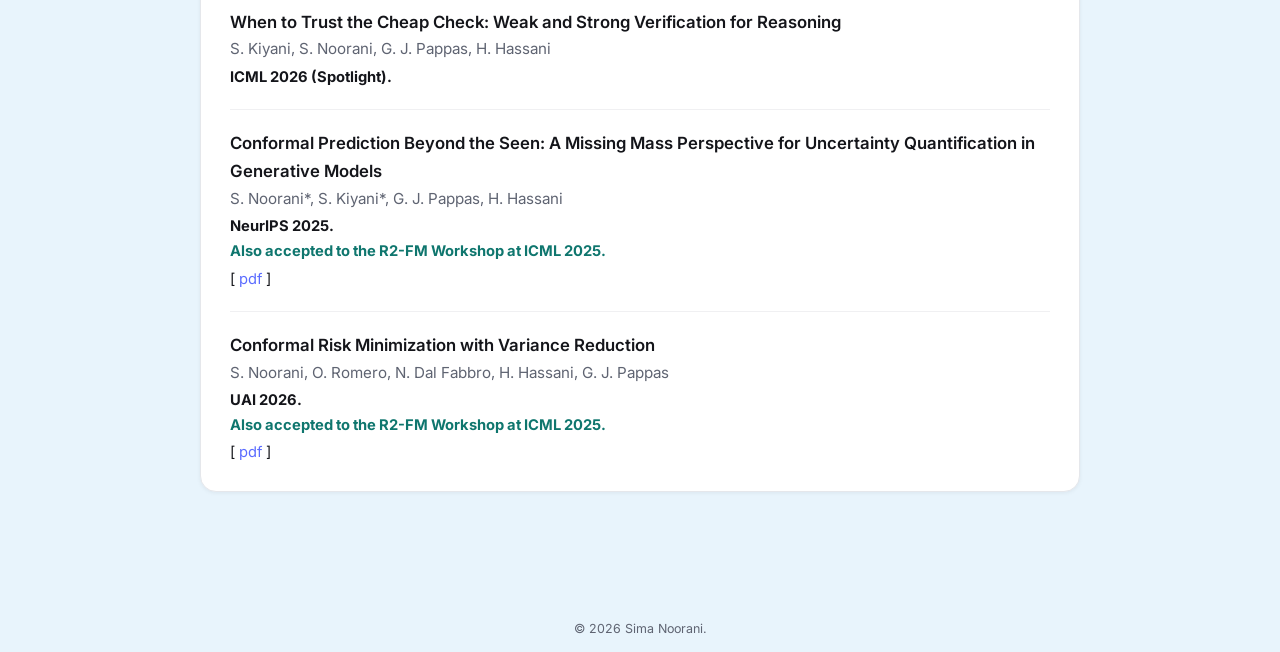
==== commit 5629100f: "Add paper entry for Disagreement-Guided Weak-to-Strong Routing Added a new paper entry for 'Disagree" ====
--- a/index.html
+++ b/index.html
@@ -193,6 +193,28 @@
 
       <div class="papers-list">
 
+        
+        <!-- ===== Disagreement-Guided Weak-to-Strong Routing ===== -->
+        <div class="paper-item">
+          <div class="paper-text">
+            <div class="paper-title">
+              Disagreement-Guided Weak-to-Strong Routing
+            </div>
+            <div class="paper-authors">
+              <span class="me">S. Noorani*</span>, S. Kiyani*, G. J. Pappas, H. Hassani
+            </div>
+            <div class="paper-conf">
+              arXiv preprint, 2026.
+            </div>
+            <div class="paper-links-line">
+              <span class="paper-links">
+                [<a href="https://arxiv.org/pdf/2610.22245" target="_blank" rel="noopener">pdf</a>]
+              </span>
+            </div>
+          </div>
+        </div>
+
+
         <!-- ===== Strategic Decision Support for AI Agents ===== -->
         <div class="paper-item">
           <div class="paper-text">
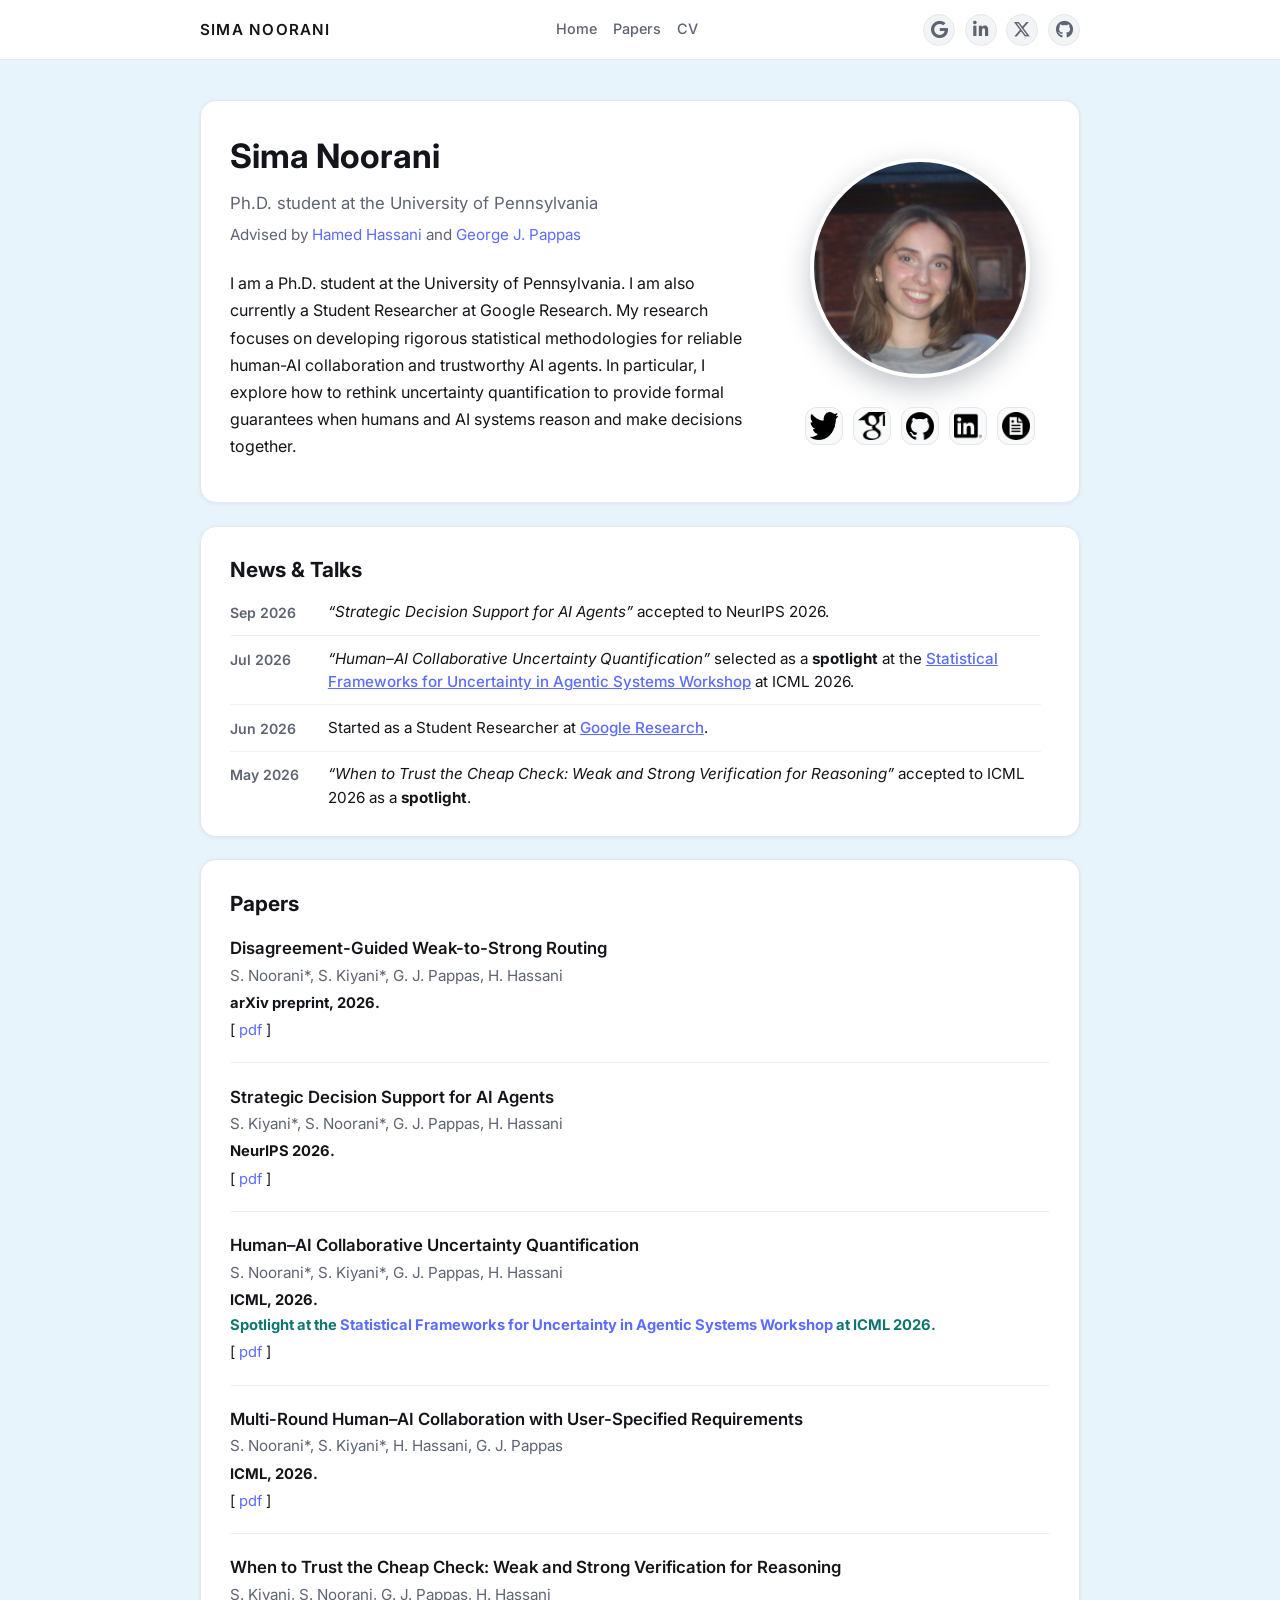
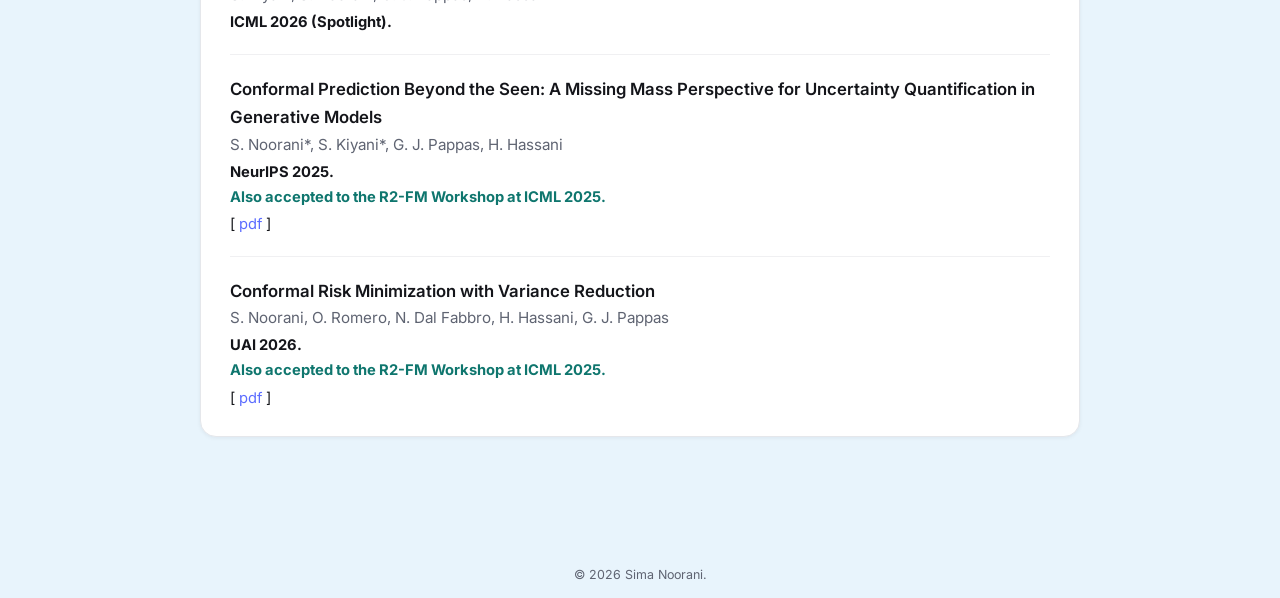
==== commit 4277c407: "Update bio in index.html Removed internship details from bio section." ====
--- a/index.html
+++ b/index.html
@@ -76,7 +76,6 @@
             I am a Ph.D. student at the University of Pennsylvania. I am also currently a Student Researcher at Google Research. 
             My research focuses on developing rigorous statistical methodologies for reliable human-AI collaboration and trustworthy AI agents.
             In particular, I explore how to rethink uncertainty quantification to provide formal guarantees when humans and AI systems reason and make decisions together.
-            Before beginning my Ph.D., I studied electrical engineering with a minor in computer science at Drexel University and interned at Lockheed Martin, Comcast, and Bristol Myers Squibb.
           </p>
         </div>
 
